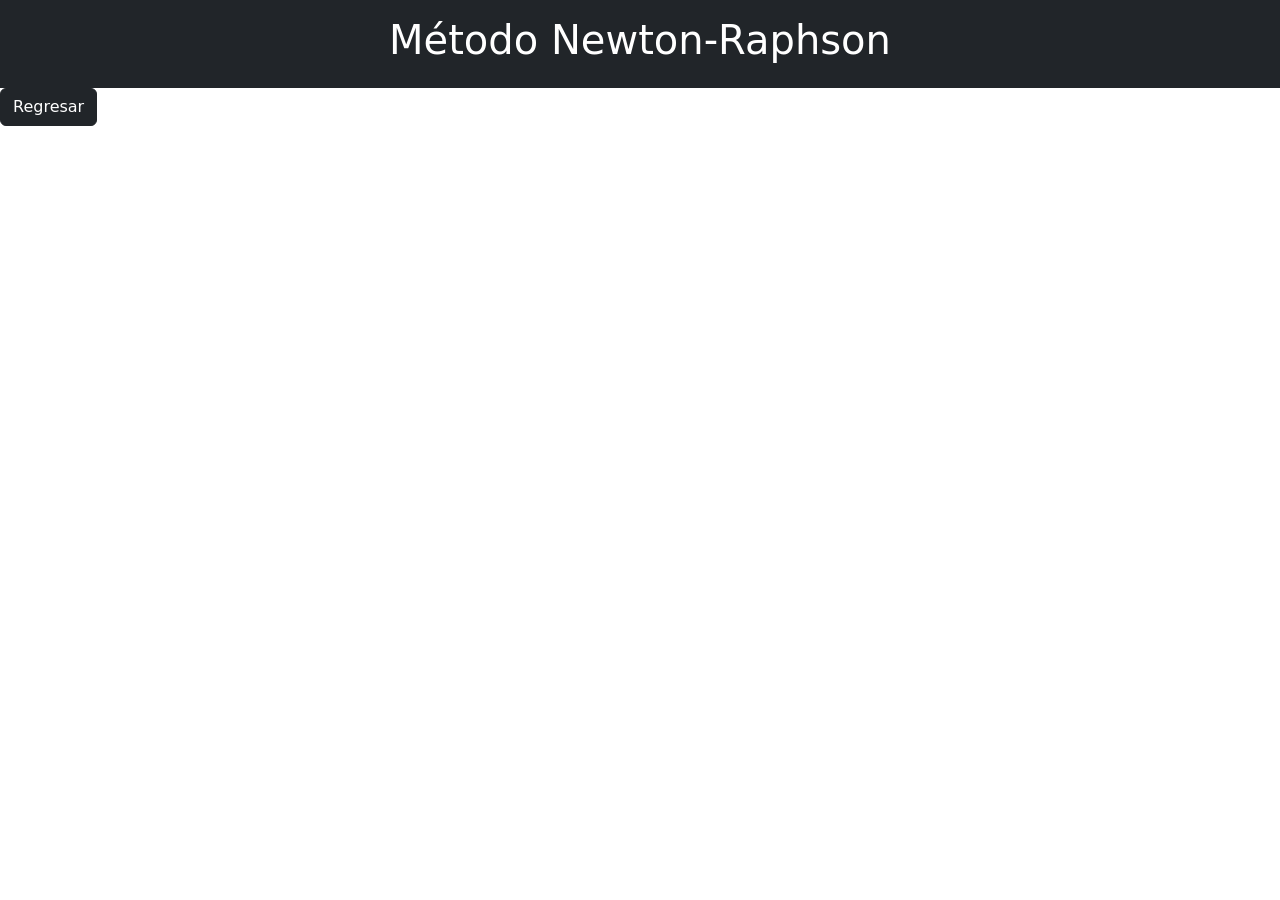
==== index1.html @ 739f326d "Add files via upload" ====
<!DOCTYPE html>
<html lang="en">
  <head>
    <meta http-equiv="X-UA-Compatible" content="IE=edge">
    <meta charset="UTF-8">
    <link href="https://cdn.jsdelivr.net/npm/bootstrap@5.1.3/dist/css/bootstrap.min.css" rel="stylesheet" integrity="sha384-1BmE4kWBq78iYhFldvKuhfTAU6auU8tT94WrHftjDbrCEXSU1oBoqyl2QvZ6jIW3" crossorigin="anonymous">
    <meta name="viewport" content="width=device-width, initial-scale=1.0">
    <title>Newton-Raphson</title>
  </head>

  <body>
    <div class="container-fluid p-3 bg-dark text-white text-center">
      <h1>Método Newton-Raphson</h1>
    </div>
  </body>

  <div class>
    <button href="#" class="btn btn-dark" onclick="window.location='index.html'">Regresar</button>
  </div>

  <script src="https://cdn.jsdelivr.net/npm/bootstrap@5.0.2/dist/js/bootstrap.bundle.min.js" integrity="sha384-MrcW6ZMFYlzcLA8Nl+NtUVF0sA7MsXsP1UyJoMp4YLEuNSfAP+JcXn/tWtIaxVXM" crossorigin="anonymous"></script>
  <script src="app.js"></script>
</html>
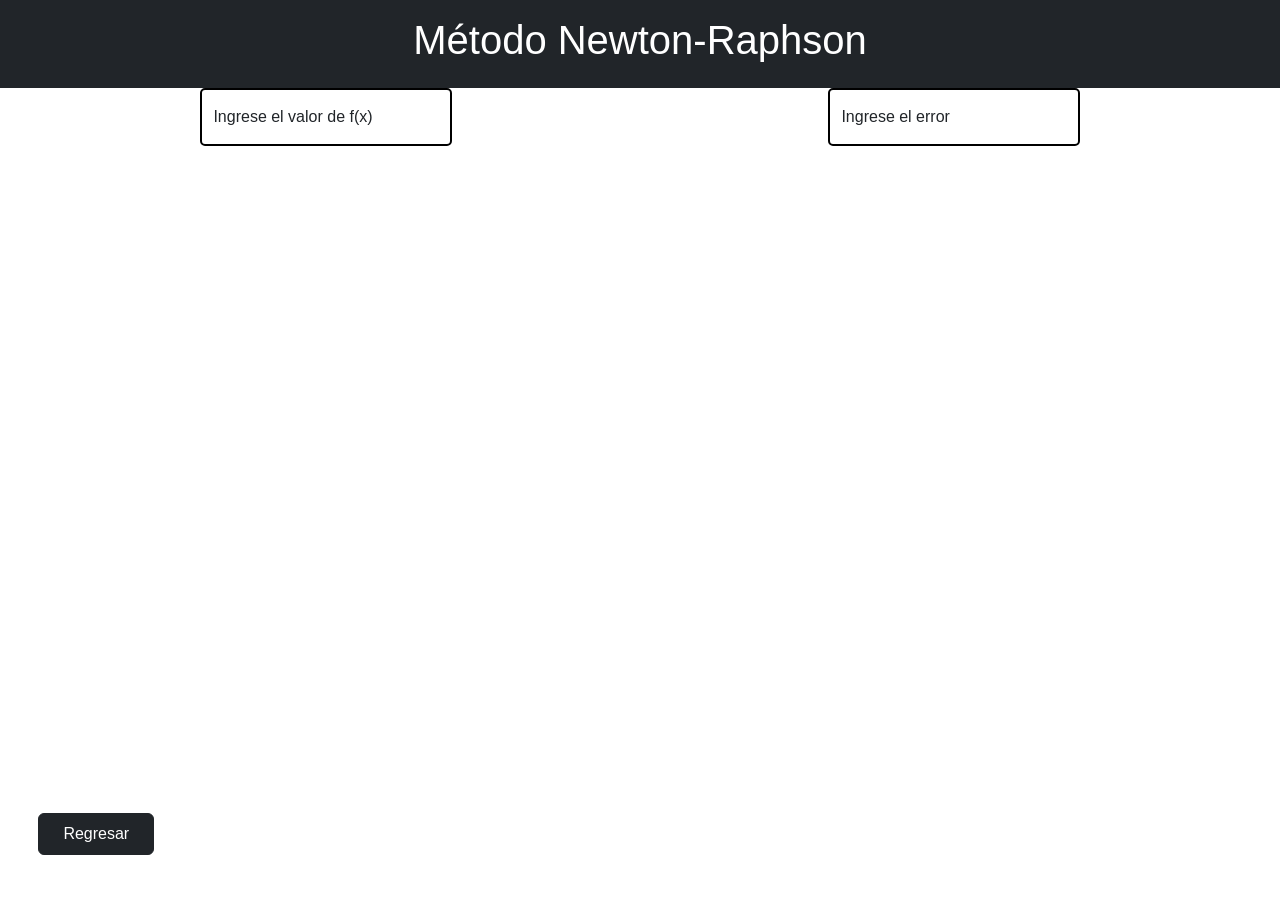
==== commit 68e79739: "Add files via upload" ====
--- a/index1.html
+++ b/index1.html
@@ -4,6 +4,7 @@
     <meta http-equiv="X-UA-Compatible" content="IE=edge">
     <meta charset="UTF-8">
     <link href="https://cdn.jsdelivr.net/npm/bootstrap@5.1.3/dist/css/bootstrap.min.css" rel="stylesheet" integrity="sha384-1BmE4kWBq78iYhFldvKuhfTAU6auU8tT94WrHftjDbrCEXSU1oBoqyl2QvZ6jIW3" crossorigin="anonymous">
+    <link rel="stylesheet" href="style.css">
     <meta name="viewport" content="width=device-width, initial-scale=1.0">
     <title>Newton-Raphson</title>
   </head>
@@ -12,11 +13,25 @@
     <div class="container-fluid p-3 bg-dark text-white text-center">
       <h1>Método Newton-Raphson</h1>
     </div>
+
+    <div class="container-fluid" id="newton">
+      <form class="form-container" id="formulario1">  
+        <div class="form-floating mi-input">
+          <input type="number" class="form-control" id="Fx" placeholder="Ingrese el valor de f(x)">
+          <label for="Fx">Ingrese el valor de f(x)</label>
+        </div>
+
+        <div class="form-floating mi-input">
+          <input type="number" class="form-control" id="error3" placeholder="Ingrese el error">
+          <label for="error1">Ingrese el error</label>
+        </div>
+        
+      </form>
+      <div class="container-fluid">
+        <button href="#" style="position: absolute;bottom: 5%;left: 3%;" class="btn btn-dark px-4 py-2" onclick="window.location='index.html'">Regresar</button>
+      </div>
+    </div>
   </body>
-
-  <div class>
-    <button href="#" class="btn btn-dark" onclick="window.location='index.html'">Regresar</button>
-  </div>
 
   <script src="https://cdn.jsdelivr.net/npm/bootstrap@5.0.2/dist/js/bootstrap.bundle.min.js" integrity="sha384-MrcW6ZMFYlzcLA8Nl+NtUVF0sA7MsXsP1UyJoMp4YLEuNSfAP+JcXn/tWtIaxVXM" crossorigin="anonymous"></script>
   <script src="app.js"></script>
--- a/style.css
+++ b/style.css
@@ -0,0 +1,171 @@
+*{
+    margin: 0;
+    padding: 0;
+    box-sizing: border-box;
+}
+
+body {
+    font-family: Verdana, Geneva, Tahoma, sans-serif;
+}
+
+ul,nav{
+    list-style: none;
+}
+
+a{
+    text-decoration: none;
+    cursor: pointer;
+    color: inherit;
+}
+
+header{
+    position:absolute;
+    top: 0;
+    left: 0;
+    z-index: 10;
+    width: 100%;
+    display: -webkit-flex;
+    display: -moz-flex;
+    display: -ms-flex;
+    display: -o-flex;
+    display: flex;
+    justify-content: space-between;
+    align-items: center;
+    color: white;
+    padding: 35px 100px 0;
+}
+
+header h2{
+    text-transform: uppercase;
+}
+
+header nav{
+    display: -webkit-flex;
+    display: -moz-flex;
+    display: -ms-flex;
+    display: -o-flex;
+    display: flex;
+}
+
+header nav li{
+    margin: 0 15px;
+}
+
+header nav li:first-child{
+    margin-left: 0;
+}
+
+header nav li:last-child{
+    margin-right: 0;
+}
+
+@media(max-width:1000px){
+    header{
+        padding: 20px 50px;
+    }
+}
+@media (max-width:700px){
+    header{
+        flex-direction: column;
+    }
+    header h2{
+        margin-bottom: 15px;
+    }
+    header nav li{
+        margin: 0 7px;
+    }
+}
+
+/* Banner area */
+
+section{
+    display: -webkit-flex;
+    display: -moz-flex;
+    display: -ms-flex;
+    display: -o-flex;
+    display: flex;
+    flex-direction: column;
+    align-items: center;
+    padding: 110px 100px;
+}
+@media (max-width:1000px){
+    section{
+        padding: 125px 30px;
+    }
+}
+@media (max-width:600px){
+    section{
+        padding: 125px 30px;
+    }
+}
+section p{
+    max-width: 600px;
+    text-align: center;
+    margin-bottom: 35px;
+    padding: 0 20px;
+    line-height: 2;
+}
+
+.banner-area{
+    position: relative;
+    justify-content: center;
+    min-height: 100vh;
+    color: white;
+    text-align: center;
+}
+.banner-area .banner-img{
+    background-image: url(https://besthqwallpapers.com/Uploads/23-8-2016/177/thumb2-formula-math-texture.jpg);
+    position: absolute;
+    top: 0;
+    left: 0;
+    width: 100%;
+    height: 100%;
+    -webkit-background-size: cover;
+    background-size: cover;
+    z-index: -1;
+}
+.banner-area .banner-img:after{
+    content: '';
+    position: absolute;
+    top: 0;
+    left: 0;
+    width: 100%;
+    height: 100%;
+    background-color: rgb(0, 0, 0);
+    opacity: .8;
+}
+.banner-area h1{
+    margin-bottom: 15px;
+    font-size: 65px;
+    font-family: Georgia, 'Times New Roman', Times, serif;
+}
+.banner-area h3{
+    margin-bottom: 40px;
+    font-size: 25px;
+}
+.banner-area a.banner-btn{
+    padding: 15px 35px;
+    background: crimson;
+    border-radius: 50px;
+    text-transform: uppercase;
+}
+.form-container {
+    display: flex;
+    justify-content: space-around;
+    flex-wrap: wrap;
+    gap: 10px 0;
+  }
+.mi-input{
+    width: 20%;
+    min-width: 150px;
+    align-items: center;
+    display: flex;
+    flex-direction: column;
+}
+.mi-input input {
+    border-radius: 5px;
+    border: 2px solid black;
+    padding: 30px 20px;
+    width: 100%;
+}
+
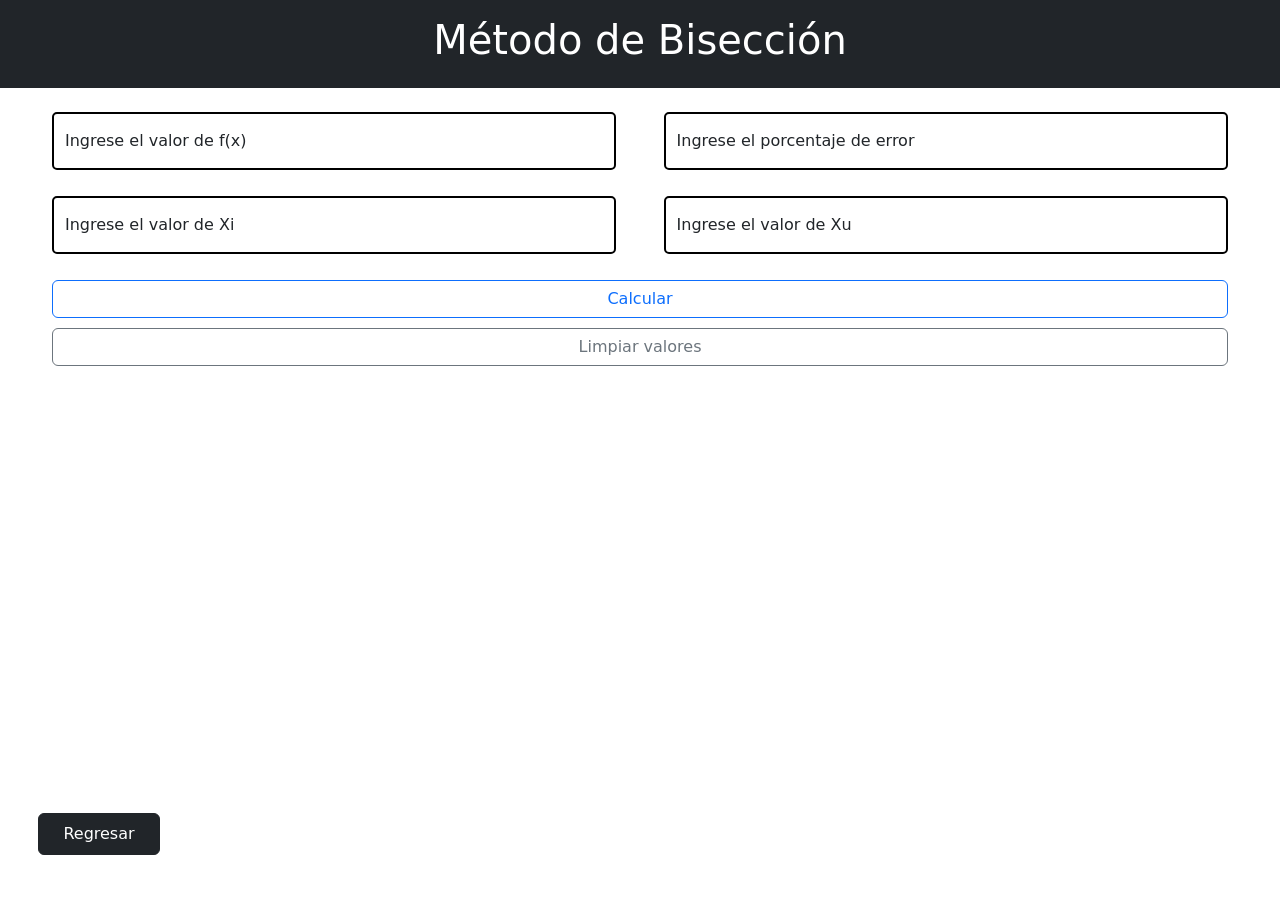
==== commit bf568f9a: "Add files via upload" ====
--- a/index1.html
+++ b/index1.html
@@ -4,33 +4,53 @@
     <meta http-equiv="X-UA-Compatible" content="IE=edge">
     <meta charset="UTF-8">
     <link href="https://cdn.jsdelivr.net/npm/bootstrap@5.1.3/dist/css/bootstrap.min.css" rel="stylesheet" integrity="sha384-1BmE4kWBq78iYhFldvKuhfTAU6auU8tT94WrHftjDbrCEXSU1oBoqyl2QvZ6jIW3" crossorigin="anonymous">
-    <link rel="stylesheet" href="style.css">
+    <link rel="stylesheet" href="style3.css">
     <meta name="viewport" content="width=device-width, initial-scale=1.0">
     <title>Newton-Raphson</title>
   </head>
 
   <body>
     <div class="container-fluid p-3 bg-dark text-white text-center">
-      <h1>Método Newton-Raphson</h1>
+      <h1>Método de Bisección</h1>
     </div>
 
-    <div class="container-fluid" id="newton">
-      <form class="form-container" id="formulario1">  
-        <div class="form-floating mi-input">
-          <input type="number" class="form-control" id="Fx" placeholder="Ingrese el valor de f(x)">
-          <label for="Fx">Ingrese el valor de f(x)</label>
-        </div>
+    <div class="d-flex justify-content-center px-5 py-4 tab-content">
+      <div class="text-center">
 
-        <div class="form-floating mi-input">
-          <input type="number" class="form-control" id="error3" placeholder="Ingrese el error">
-          <label for="error1">Ingrese el error</label>
-        </div>
-        
-      </form>
-      <div class="container-fluid">
-        <button href="#" style="position: absolute;bottom: 5%;left: 3%;" class="btn btn-dark px-4 py-2" onclick="window.location='index.html'">Regresar</button>
+        <div id="biseccion">
+          <form class="form-container" id="formulario3">
+            <div class="mi-input d-flex flex-row form-container form-floating bd-highlight mb-3">
+              <input type="number" class="text-center form-control" placeholder="Ingrese el valor de f(x)" id="Fx1">
+              <label for="Fx1">Ingrese el valor de f(x)</label>
+            </div>
+
+            <div class="mi-input d-flex flex-row form-container form-floating bd-highlight mb-3">
+              <input type="number" class="text-center form-control" placeholder="Ingrese el porcentaje de error" id="error1">
+              <label for="error1">Ingrese el porcentaje de error</label>
+            </div>
+
+            <div class="mi-input d-flex flex-row form-container form-floating bd-highlight mb-3">
+              <input type="number" class="text-center form-control" placeholder="Ingrese el valor de Xi" id="xi1">
+              <label for="xi1">Ingrese el valor de Xi</label>
+            </div>
+
+            <div class="mi-input d-flex flex-row form-container form-floating bd-highlight mb-3">
+              <input type="number" class="text-center form-control" placeholder="Ingrese el valor de Xu" id="xu1">
+              <label for="xu1">Ingrese el valor de Xu</label>
+            </div>
+
+            <input type="button" class="btn btn-outline-primary w-100" name="Calcular" value="Calcular">
+            <input type="button" class="btn btn-outline-secondary w-100" name="Limpiar" value="Limpiar valores" onclick="refresh()">
+            
+            <div class="container-fluid">
+              <button href="#" style="position: absolute;bottom: 5%;left: 3%;" class="btn btn-dark px-4 py-2" onclick="window.location='index.html'">Regresar</button>
+            </div>
+          </div>
+          </form>
+
       </div>
     </div>
+
   </body>
 
   <script src="https://cdn.jsdelivr.net/npm/bootstrap@5.0.2/dist/js/bootstrap.bundle.min.js" integrity="sha384-MrcW6ZMFYlzcLA8Nl+NtUVF0sA7MsXsP1UyJoMp4YLEuNSfAP+JcXn/tWtIaxVXM" crossorigin="anonymous"></script>
--- a/style3.css
+++ b/style3.css
@@ -0,0 +1,60 @@
+h2 {
+    text-decoration-line: underline;
+  }
+  
+  .form-container {
+    display: flex;
+    justify-content: space-between;
+    flex-wrap: wrap;
+    gap: 10px 0;
+  }
+  
+  .mi-input {
+    width: 48%;
+    min-width: 150px;
+    align-items: flex-start;
+    display: flex;
+    flex-direction: column;
+  }
+  
+  .mi-input input {
+    border-radius: 5px;
+    border: 2px solid black;
+    padding: 45px 35px;
+    width: 100%;
+  }
+  
+  .mi-flex-center {
+    align-items: center;
+  }
+  
+  .especial {
+    border-radius: 5px;
+    padding: 45px 35px;
+    width: 40%;
+    text-align: right;
+    border: 2px solid black;
+  }
+  
+  .resultado {
+    border-radius: 5px;
+    padding: 45px 45px;
+    width: 40%;
+    text-align: right;
+    border: 2px solid #0d6efd;
+  }
+  
+  .nombres {
+    text-align: center;
+  }
+  
+  .calculator-display {
+    padding: 25px 15px;
+    width: 100%;
+    text-align: right;
+    border: 1px solid gray;
+  }
+  
+  .formularioC {
+    height: 450px;
+  }
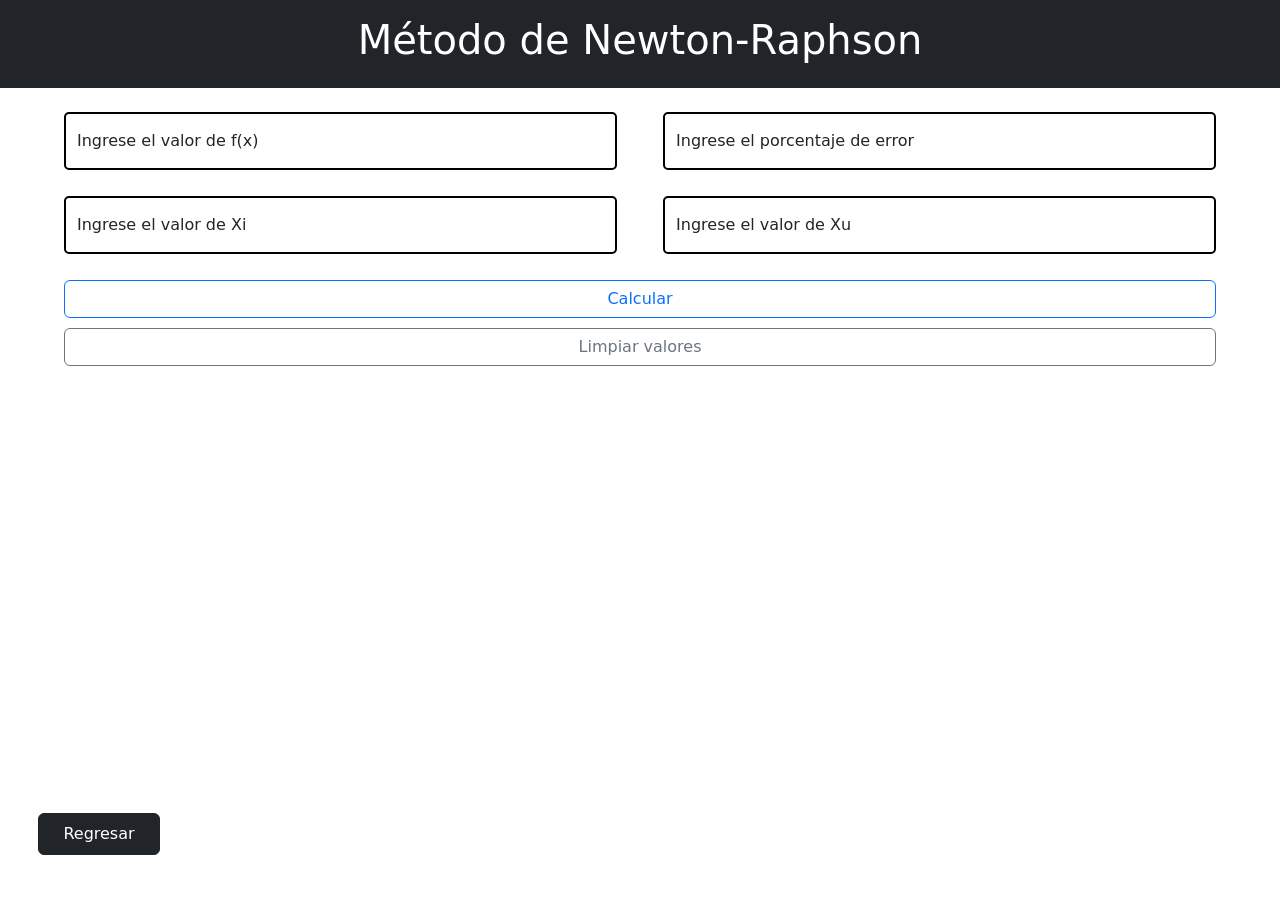
==== commit fa60cb5b: "Add files via upload" ====
--- a/index1.html
+++ b/index1.html
@@ -4,21 +4,21 @@
     <meta http-equiv="X-UA-Compatible" content="IE=edge">
     <meta charset="UTF-8">
     <link href="https://cdn.jsdelivr.net/npm/bootstrap@5.1.3/dist/css/bootstrap.min.css" rel="stylesheet" integrity="sha384-1BmE4kWBq78iYhFldvKuhfTAU6auU8tT94WrHftjDbrCEXSU1oBoqyl2QvZ6jIW3" crossorigin="anonymous">
-    <link rel="stylesheet" href="style3.css">
+    <link rel="stylesheet" href="style1.css">
     <meta name="viewport" content="width=device-width, initial-scale=1.0">
     <title>Newton-Raphson</title>
   </head>
 
   <body>
     <div class="container-fluid p-3 bg-dark text-white text-center">
-      <h1>Método de Bisección</h1>
+      <h1>Método de Newton-Raphson</h1>
     </div>
 
     <div class="d-flex justify-content-center px-5 py-4 tab-content">
       <div class="text-center">
 
-        <div id="biseccion">
-          <form class="form-container" id="formulario3">
+        <div id="newton">
+          <form class="form-container" id="formulario">
             <div class="mi-input d-flex flex-row form-container form-floating bd-highlight mb-3">
               <input type="number" class="text-center form-control" placeholder="Ingrese el valor de f(x)" id="Fx1">
               <label for="Fx1">Ingrese el valor de f(x)</label>
@@ -41,18 +41,17 @@
 
             <input type="button" class="btn btn-outline-primary w-100" name="Calcular" value="Calcular">
             <input type="button" class="btn btn-outline-secondary w-100" name="Limpiar" value="Limpiar valores" onclick="refresh()">
-            
-            <div class="container-fluid">
-              <button href="#" style="position: absolute;bottom: 5%;left: 3%;" class="btn btn-dark px-4 py-2" onclick="window.location='index.html'">Regresar</button>
-            </div>
-          </div>
           </form>
 
+          <div class="container-fluid">
+            <button href="#" style="position: absolute;bottom: 5%;left: 3%;" class="btn btn-dark px-4 py-2" onclick="window.location='/index.html'">Regresar</button>
+          </div>
+        </div>
       </div>
     </div>
 
   </body>
 
   <script src="https://cdn.jsdelivr.net/npm/bootstrap@5.0.2/dist/js/bootstrap.bundle.min.js" integrity="sha384-MrcW6ZMFYlzcLA8Nl+NtUVF0sA7MsXsP1UyJoMp4YLEuNSfAP+JcXn/tWtIaxVXM" crossorigin="anonymous"></script>
-  <script src="app.js"></script>
+  <script src="app1.js"></script>
 </html>
--- a/style1.css
+++ b/style1.css
@@ -0,0 +1,57 @@
+
+  .form-container {
+    display: flex;
+    justify-content: space-between;
+    flex-wrap: wrap;
+    gap: 10px 0;
+  }
+  
+  .mi-input {
+    width: 48%;
+    min-width: 150px;
+    align-items: flex-start;
+    display: flex;
+    flex-direction: column;
+  }
+  
+  .mi-input input {
+    border-radius: 5px;
+    border: 2px solid black;
+    padding: 45px 35px;
+    width: 100%;
+  }
+  
+  .mi-flex-center {
+    align-items: center;
+  }
+  
+  .especial {
+    border-radius: 5px;
+    padding: 45px 35px;
+    width: 40%;
+    text-align: right;
+    border: 2px solid black;
+  }
+  
+  .resultado {
+    border-radius: 5px;
+    padding: 45px 45px;
+    width: 40%;
+    text-align: right;
+    border: 2px solid #0d6efd;
+  }
+  
+  .nombres {
+    text-align: center;
+  }
+  
+  .calculator-display {
+    padding: 25px 15px;
+    width: 100%;
+    text-align: right;
+    border: 1px solid gray;
+  }
+  
+  .formulario1 {
+    height: 450px;
+  }
